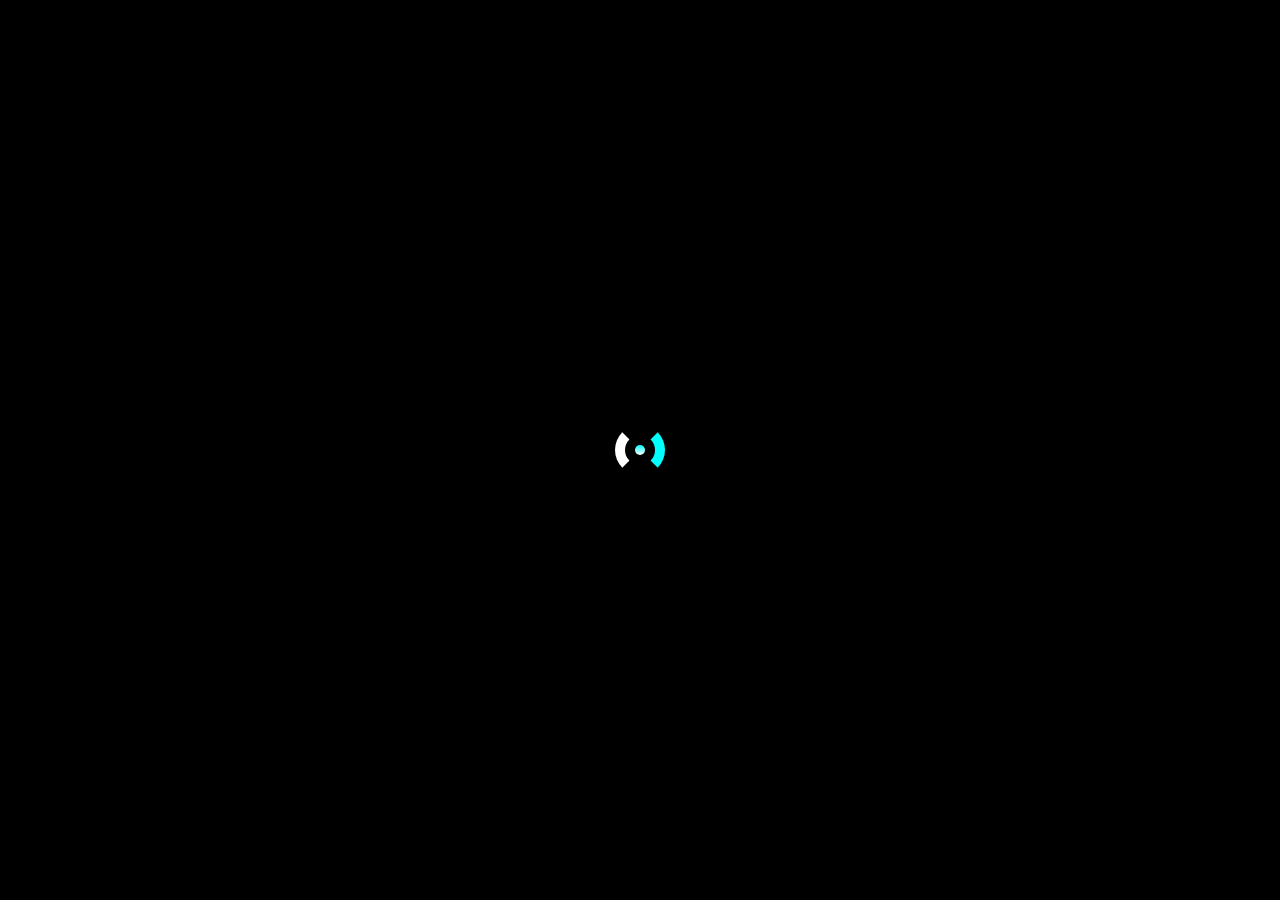
==== index.html @ b6206e76 "loader added" ====
<!DOCTYPE html>
<html lang="en">
<head>
    <meta charset="UTF-8">
    <meta http-equiv="X-UA-Compatible" content="IE=edge">
    <meta name="viewport" content="width=device-width, initial-scale=1.0">
    <title>FANCY LOADER...</title>
    <link rel="stylesheet" href="./index.css"></link>
</head>
<body>
    <div class="container">
        <div class="loader">
            <span></span>
        </div>
    </div>
</body>
</html>
---- index.css ----
* {
    margin: 0;
    padding: 0;
    box-sizing: border-box;
}

.container{
    background: black;
    min-height: 100vh;
    position: relative;
    display: flex;
    align-items: center;
    justify-content: center;
}

.loader{
    position: relative;
    display: flex;
    border-right: 10px solid aqua;
    border-bottom: 10px solid transparent;
    border-left: 10px solid white;
    border-top: 10px solid transparent;
    width: 50px;
    height: 50px;
    border-radius: 50%;
    overflow: hidden;
    animation: spinner 1.3s linear 0s infinite;
    display: flex;
    align-items: center;
    justify-content: center;
}

span{
    width: 10px;
    height: 10px;
    background: linear-gradient(to bottom, aqua, white);
    border-radius: 50%;
    animation: spin 1s ease 0s infinite;
}

@keyframes spinner{
    0% {
        transform: rotate(0deg);
    }
    100% {
        transform: rotate(360deg);
    }
}

@keyframes spin{
    0% {
        opacity: 0.3;
    }
    100% {
        opacity: 1;
    }
}
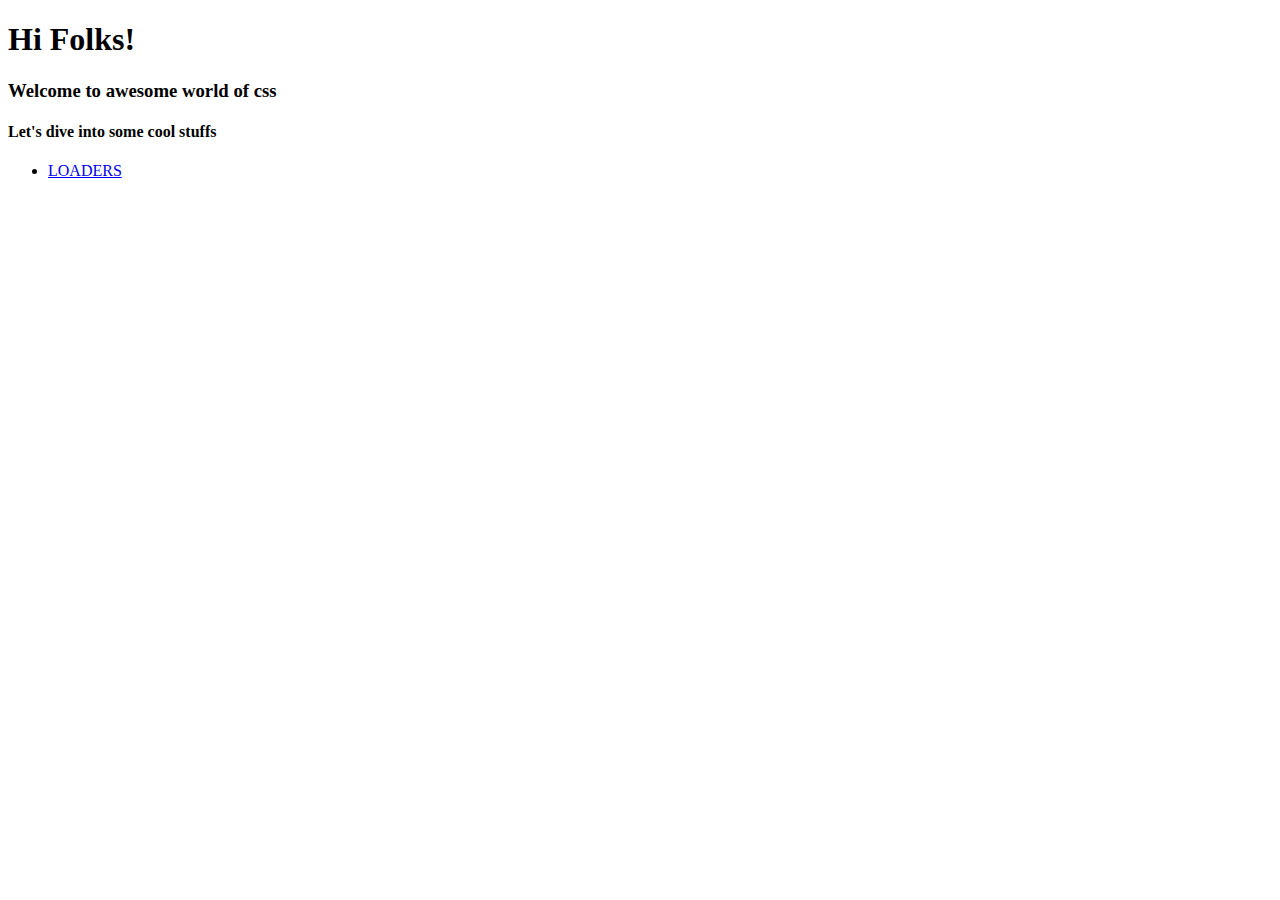
==== commit 9341ba77: "update: added index.html" ====
--- a/index.html
+++ b/index.html
@@ -4,14 +4,14 @@
     <meta charset="UTF-8">
     <meta http-equiv="X-UA-Compatible" content="IE=edge">
     <meta name="viewport" content="width=device-width, initial-scale=1.0">
-    <title>FANCY LOADER...</title>
-    <link rel="stylesheet" href="./index.css"></link>
+    <title>SUPER CSS</title>
 </head>
 <body>
-    <div class="container">
-        <div class="loader">
-            <span></span>
-        </div>
-    </div>
+    <h1>Hi Folks!</h1>
+    <h3>Welcome to awesome world of css</h3>
+    <h4>Let's dive into some cool stuffs</h4>
+    <ul>
+        <li><a href="/loaders/loader.html" target="_blank">LOADERS</a></li>
+    </ul>
 </body>
 </html>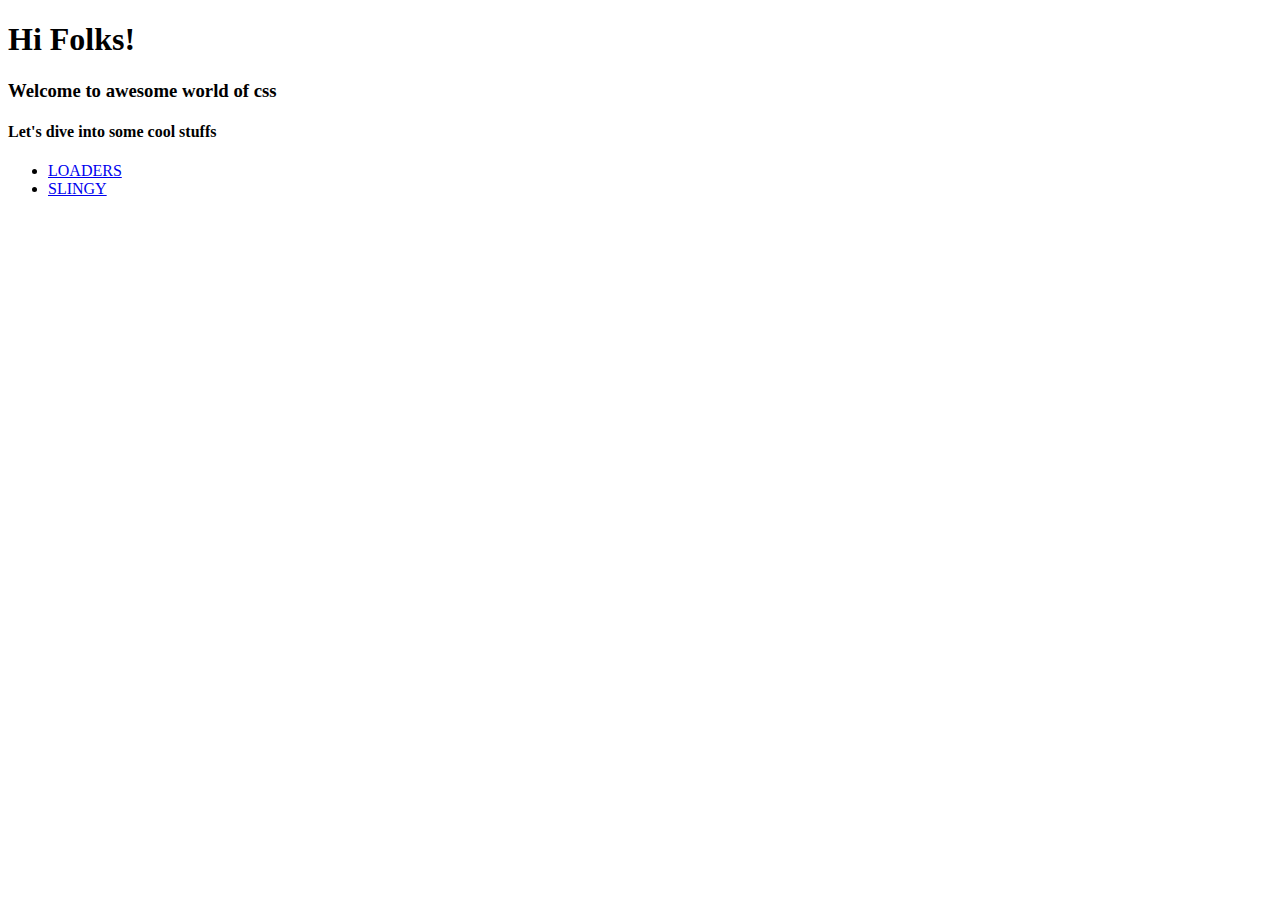
==== commit 5c04c634: "udpate: slingy added" ====
--- a/index.html
+++ b/index.html
@@ -11,7 +11,8 @@
     <h3>Welcome to awesome world of css</h3>
     <h4>Let's dive into some cool stuffs</h4>
     <ul>
-        <li><a href="/loaders/loader.html" target="_blank">LOADERS</a></li>
+        <li><a href="./loaders/loader.html" target="_blank">LOADERS</a></li>
+        <li><a href="./slingy/index.html" target="_blank">SLINGY</a></li>
     </ul>
 </body>
 </html>